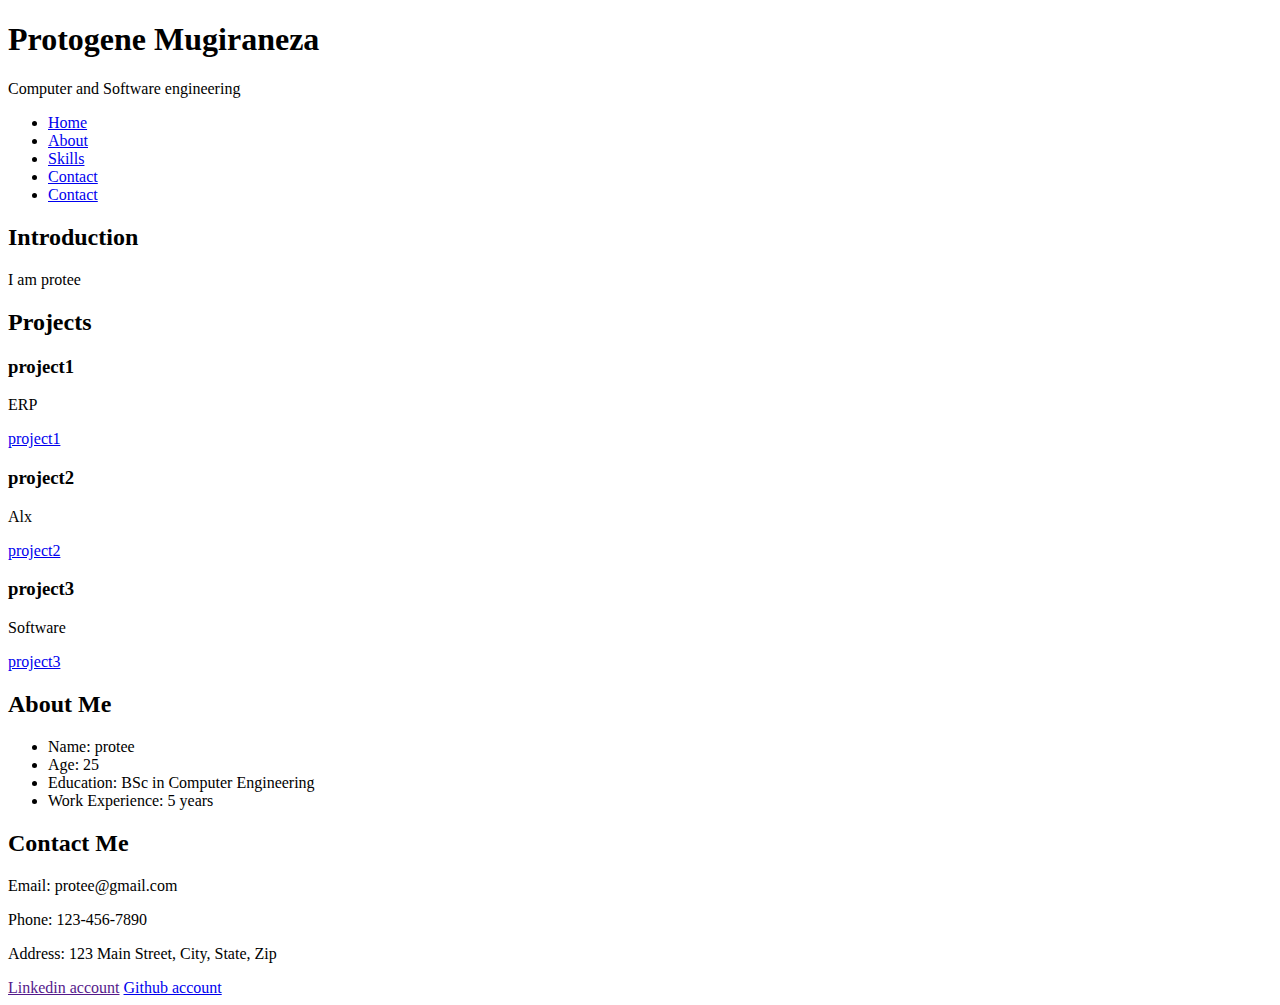
==== portfolio/index.html @ e4352ade "rename index" ====
<!DOCTYPE html>
<html lang="en">
<head>
    <meta charset="UTF-8">
    <meta name="viewport" content="width=device-width, initial-scale=1.0">
    <title>Protee - Personal Portfolio</title>
</head>
<body>
    <header>
       <h1>Protogene Mugiraneza</h1>
       <p>Computer and Software engineering</p>
    </header>
    <nav>
        <ul>
            <li><a href="#Introduction">Home</a></li>
            <li><a href="#Projects">About</a></li>
            <li><a href="#About">Skills</a></li>
            <li><a href="#Me">Contact</a></li>
            <li><a href="#Contact">Contact</a></li>
        </ul>  <!-- Menu -->
       
    </nav>
    <main>
        <article>
        <section id="introduction">
        
            <h2>Introduction</h2>
            <p>I am protee</p>
        </section>
        <section id="projects">
            <h2>Projects</h2>
          <article class="project">
            <h3>project1</h3>
            <p>ERP</p>
            <a href="#" target="_blank">project1</a>
          </article>
          <article class="project">
            <h3>project2</h3>
            <p>Alx</p>
            <a href="#" target="_blank">project2</a>
          </article>
          <article class="project">
            <h3>project3</h3>
            <p>Software</p>
            <a href="#" target="_blank">project3</a>
          </article>
        </section>
        <section id="about">
            <h2>About Me</h2>
            <ul>
                <li>Name: protee</li>
                <li>Age: 25</li>
                <li>Education: BSc in Computer Engineering</li>
                <li>Work Experience: 5 years</li>
            </ul>
        </section>
        <section id="contacts">
            <h2>Contact Me</h2>
            <p>Email: protee@gmail.com</p>
            <p>Phone: 123-456-7890</p>
            <p>Address: 123 Main Street, City, State, Zip</p>
            <a href="" target="_blank">Linkedin account</a>
            <a href="https://github.com/protee1/" target="_blank">Github account</a>
        </section>
    </article>
    </main>
    <footer></footer>
</body>
</html>
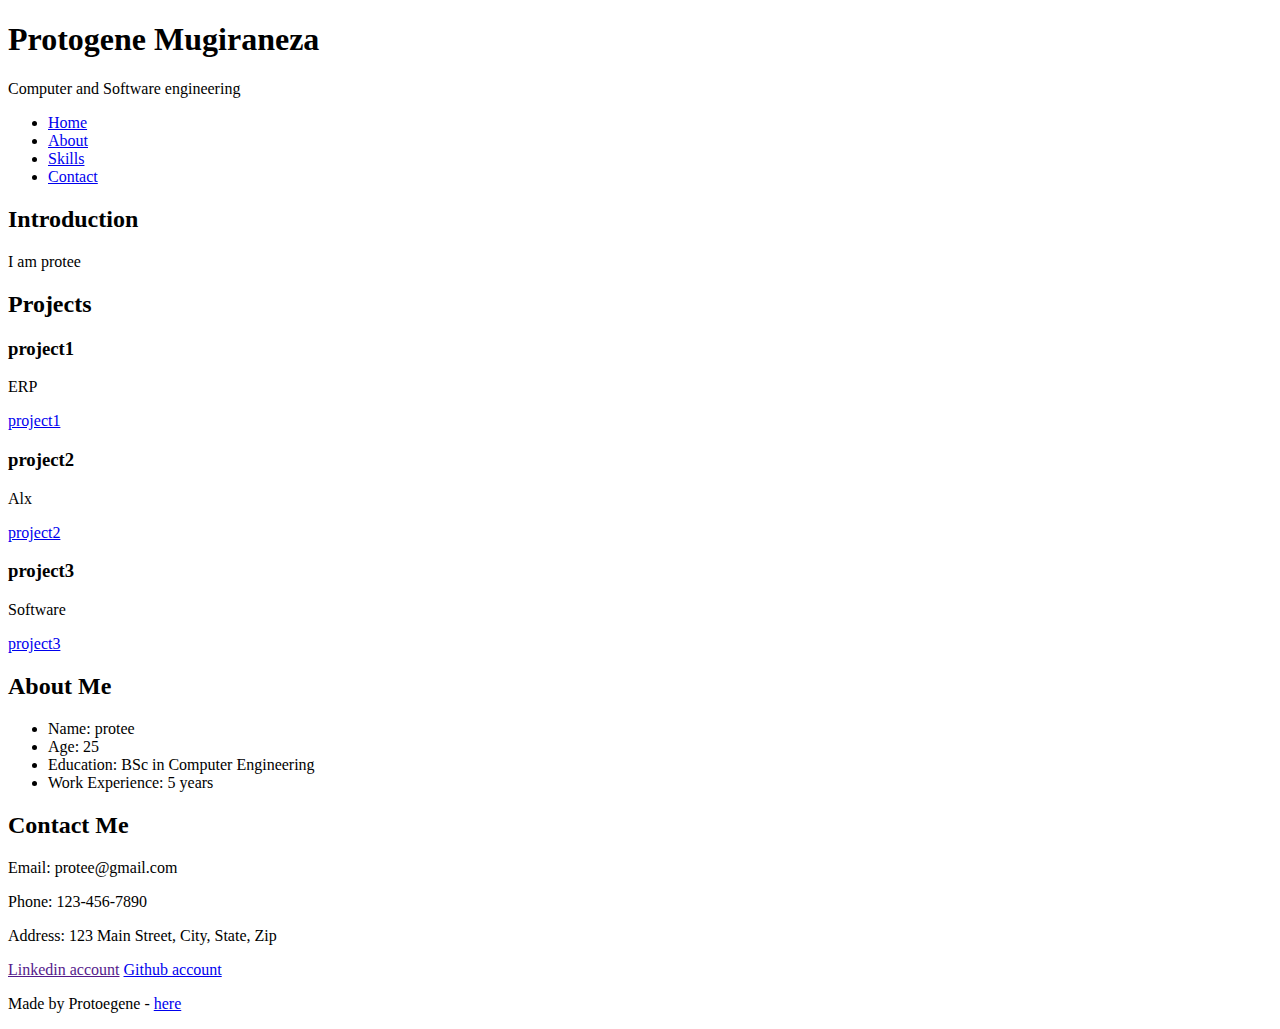
==== commit f6dab04b: "Edit index" ====
--- a/portfolio/index.html
+++ b/portfolio/index.html
@@ -1,9 +1,9 @@
 <!DOCTYPE html>
-<html lang="en">
+<html lang="en-us">
 <head>
     <meta charset="UTF-8">
     <meta name="viewport" content="width=device-width, initial-scale=1.0">
-    <title>Protee - Personal Portfolio</title>
+    <title>Personal Portfolio</title>
 </head>
 <body>
     <header>
@@ -12,11 +12,10 @@
     </header>
     <nav>
         <ul>
-            <li><a href="#Introduction">Home</a></li>
-            <li><a href="#Projects">About</a></li>
-            <li><a href="#About">Skills</a></li>
-            <li><a href="#Me">Contact</a></li>
-            <li><a href="#Contact">Contact</a></li>
+            <li><a id="introduction" href="#Introduction">Home</a></li>
+            <li><a id="projects" href="#Projects">About</a></li>
+            <li><a id="about" href="#About">Skills</a></li>
+            <li><a id="contact" href="#Me">Contact</a></li>
         </ul>  <!-- Menu -->
        
     </nav>
@@ -64,6 +63,9 @@
         </section>
     </article>
     </main>
-    <footer></footer>
-</body>
+
+    <footer>
+        <footer><p> Made by Protoegene - <a href="/tweets.html" target="_blank">here</a></p></footer>
+     </footer>
+    </body>
 </html>